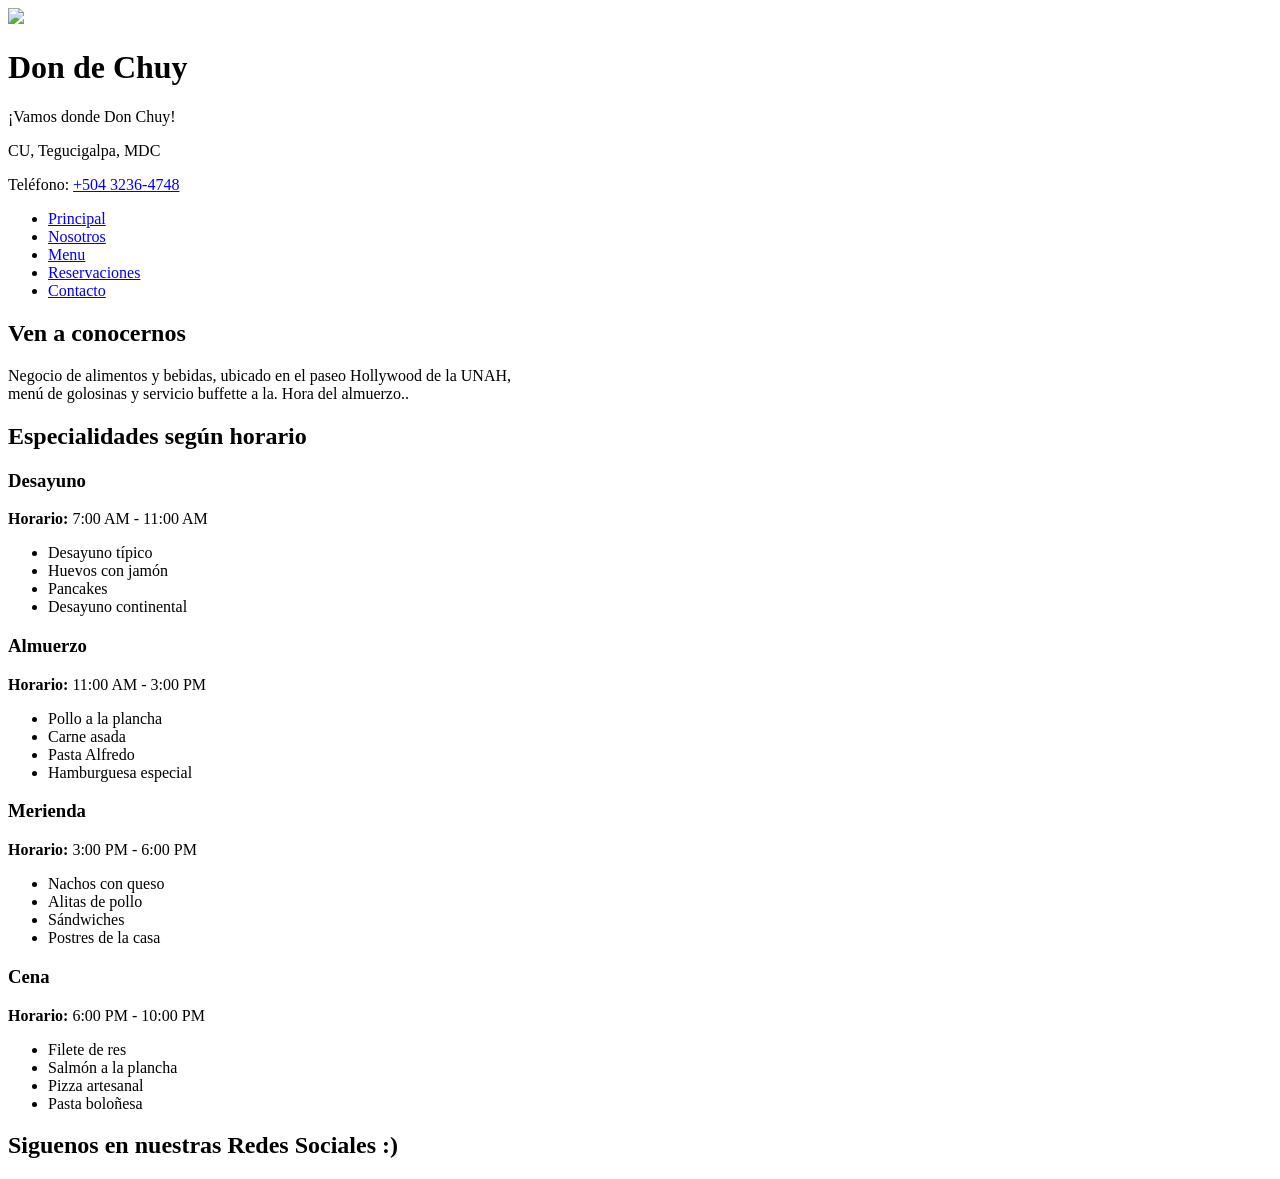
==== index.html @ f62b14ee "se subio el index" ====
<!DOCTYPE html>
<html lang="es">
    <head>
        <meta charset="UTF-8">
        <meta name="viewport" content="width=device-width, initial-scale=1.0">
        <title>Don de Chuy</title>
    </head>
    <body>
        <header>
            <img src="https://scontent-mia3-3.xx.fbcdn.net/v/t39.30808-6/475664129_1156217196512045_8509479516015643949_n.jpg?stp=dst-jpg_tt6&cstp=mx930x522&ctp=s930x522&_nc_cat=108&ccb=1-7&_nc_sid=cc71e4&_nc_eui2=AeH6ezwCyBCKipkGqJCfkTRxt3tcqj0PBqK3e1yqPQ8GoveCi0VZCHOk7OqQqEyFWjylQ7p_Le98QkUmU9PrOGYT&_nc_ohc=4qBmK3a_YIcQ7kNvwGVThFc&_nc_oc=Adq12k58B7jWosh0iTyQCGtmOPMvhrskiYuma4J9fgisOuLva6XpIkvQPgTAZIsE0as&_nc_zt=23&_nc_ht=scontent-mia3-3.xx&_nc_gid=nGE9xUAYjs_m6aaPZf_f8g&_nc_ss=7b2a8&oh=00_AQOswJiVpP8A7h18C3bAVjsiiW5t5_MV3aqW2f2vJSouDw&oe=6AC1BB9D">
            <h1>Don de Chuy</h1>
            <p>¡Vamos donde Don Chuy!</p>
            <p>CU, Tegucigalpa, MDC</p>
            <p>Teléfono: <a href="tel:+50432364748">+504 3236-4748</a></p>
        </header>

        <nav>
            <ul>
            <li><a href="index.html">Principal</a></li>
            <li><a href="Nosotros.html">Nosotros</a></li>
            <li><a href="Menu.html">Menu</a></li>
            <li><a href="Reservaciones.html">Reservaciones</a></li>
            <li><a href="Contacto.html">Contacto</a></li>
            </ul>
        </nav>

        <main>

            <div>
                <h2>Ven a conocernos</h2>
                <p>Negocio de alimentos y bebidas, ubicado en el paseo Hollywood de la UNAH,
                <br familiar dedicada a atender a todos nuestros clientes como reyes, un amplio 
                <br> menú de golosinas y servicio buffette a la. Hora del almuerzo..</p>
            </div>

            <div>
                <h2>Especialidades según horario</h2>

                <div>
                    <h3>Desayuno</h3>
                    <p><strong>Horario:</strong> 7:00 AM - 11:00 AM</p>
                    <ul>
                        <li>Desayuno típico</li>
                        <li>Huevos con jamón</li>
                        <li>Pancakes</li>
                        <li>Desayuno continental</li>
                    </ul>
                </div>

                <div>
                    <h3>Almuerzo</h3>
                    <p><strong>Horario:</strong> 11:00 AM - 3:00 PM</p>
                    <ul>
                        <li>Pollo a la plancha</li>
                        <li>Carne asada</li>
                        <li>Pasta Alfredo</li>
                        <li>Hamburguesa especial</li>
                    </ul>
                </div>

                <div>
                    <h3>Merienda</h3>
                    <p><strong>Horario:</strong> 3:00 PM - 6:00 PM</p>
                    <ul>
                        <li>Nachos con queso</li>
                        <li>Alitas de pollo</li>
                        <li>Sándwiches</li>
                        <li>Postres de la casa</li>
                    </ul>
                </div>

                <div>
                    <h3>Cena</h3>
                    <p><strong>Horario:</strong> 6:00 PM - 10:00 PM</p>
                    <ul>
                        <li>Filete de res</li>
                        <li>Salmón a la plancha</li>
                        <li>Pizza artesanal</li>
                        <li>Pasta boloñesa</li>
                    </ul>
                </div>

            </div>

        </main>

<footer>
    <div>
        <h2>Siguenos en nuestras Redes Sociales :)</h>
 
    </div>
</footer>
</body>
</html>
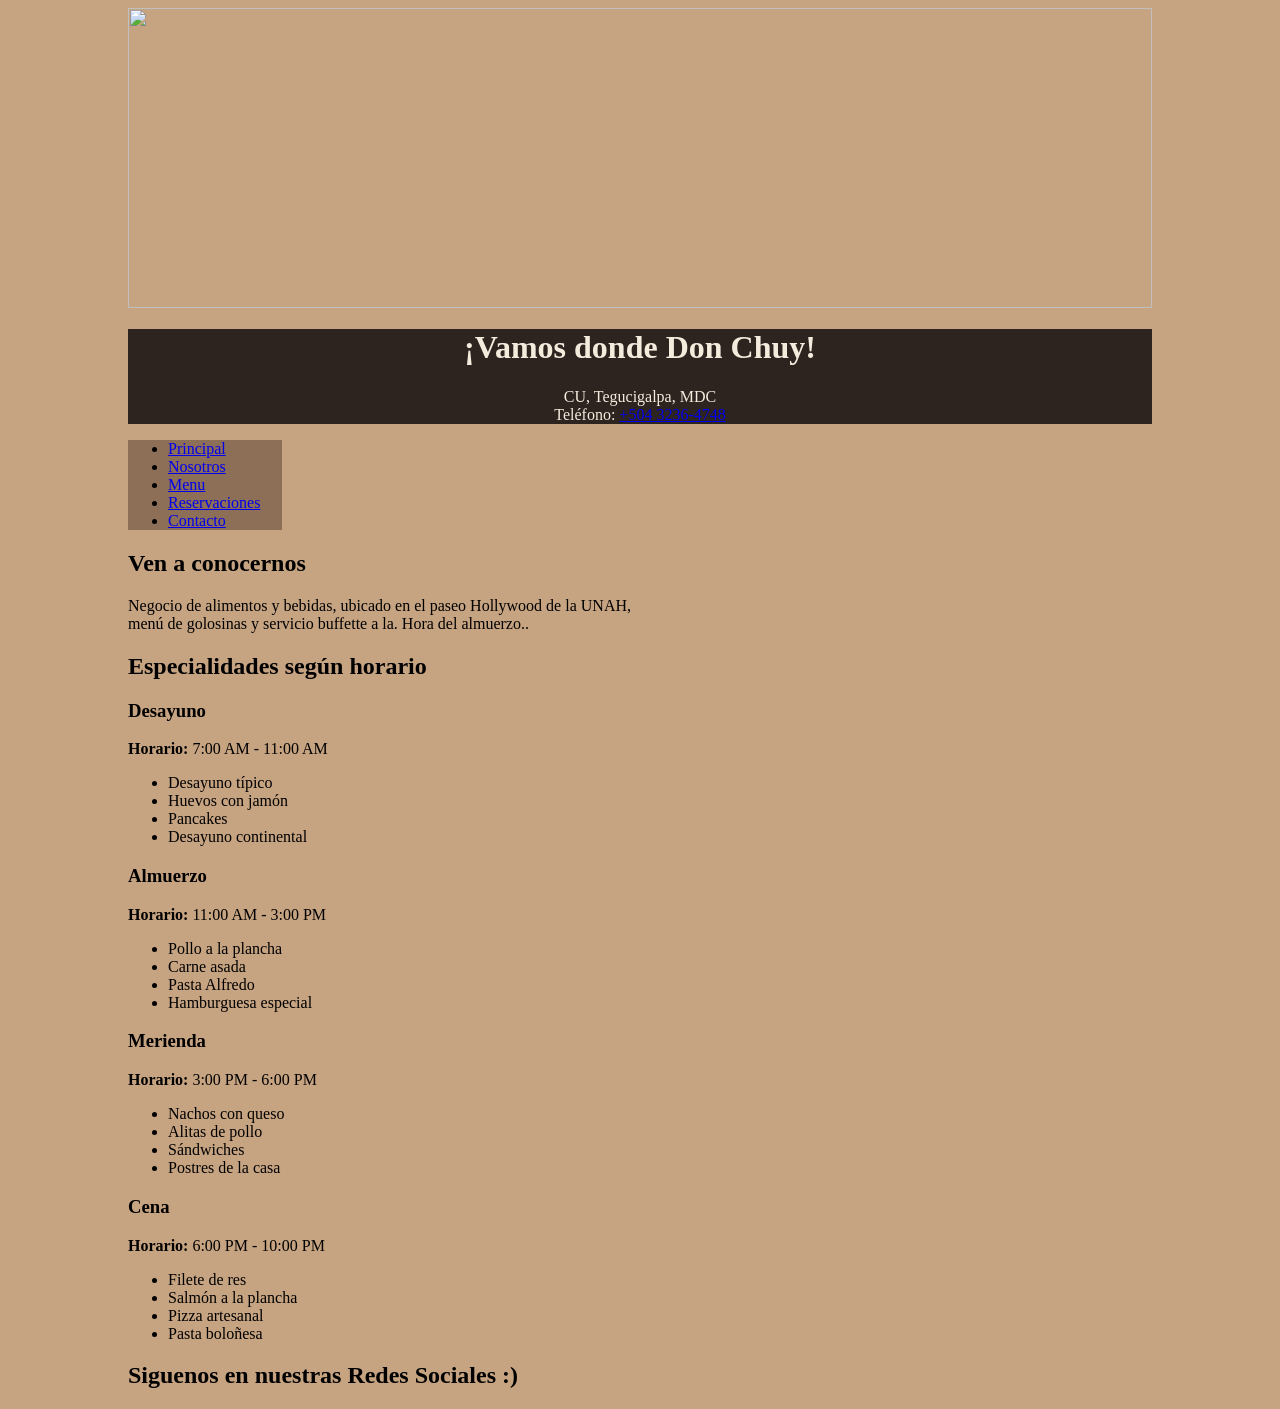
==== commit 5279607b: "index actualizado y estilos-index agregado" ====
--- a/index.html
+++ b/index.html
@@ -4,17 +4,21 @@
         <meta charset="UTF-8">
         <meta name="viewport" content="width=device-width, initial-scale=1.0">
         <title>Don de Chuy</title>
+        <link rel="stylesheet" href="css/estilos-index.css">
     </head>
     <body>
         <header>
-            <img src="https://scontent-mia3-3.xx.fbcdn.net/v/t39.30808-6/475664129_1156217196512045_8509479516015643949_n.jpg?stp=dst-jpg_tt6&cstp=mx930x522&ctp=s930x522&_nc_cat=108&ccb=1-7&_nc_sid=cc71e4&_nc_eui2=AeH6ezwCyBCKipkGqJCfkTRxt3tcqj0PBqK3e1yqPQ8GoveCi0VZCHOk7OqQqEyFWjylQ7p_Le98QkUmU9PrOGYT&_nc_ohc=4qBmK3a_YIcQ7kNvwGVThFc&_nc_oc=Adq12k58B7jWosh0iTyQCGtmOPMvhrskiYuma4J9fgisOuLva6XpIkvQPgTAZIsE0as&_nc_zt=23&_nc_ht=scontent-mia3-3.xx&_nc_gid=nGE9xUAYjs_m6aaPZf_f8g&_nc_ss=7b2a8&oh=00_AQOswJiVpP8A7h18C3bAVjsiiW5t5_MV3aqW2f2vJSouDw&oe=6AC1BB9D">
-            <h1>Don de Chuy</h1>
-            <p>¡Vamos donde Don Chuy!</p>
-            <p>CU, Tegucigalpa, MDC</p>
-            <p>Teléfono: <a href="tel:+50432364748">+504 3236-4748</a></p>
-        </header>
+            <div class="banner">
+                <img src="https://scontent-mia3-3.xx.fbcdn.net/v/t39.30808-6/475664129_1156217196512045_8509479516015643949_n.jpg?stp=dst-jpg_tt6&cstp=mx930x522&ctp=s930x522&_nc_cat=108&ccb=1-7&_nc_sid=cc71e4&_nc_eui2=AeH6ezwCyBCKipkGqJCfkTRxt3tcqj0PBqK3e1yqPQ8GoveCi0VZCHOk7OqQqEyFWjylQ7p_Le98QkUmU9PrOGYT&_nc_ohc=4qBmK3a_YIcQ7kNvwGVThFc&_nc_oc=Adq12k58B7jWosh0iTyQCGtmOPMvhrskiYuma4J9fgisOuLva6XpIkvQPgTAZIsE0as&_nc_zt=23&_nc_ht=scontent-mia3-3.xx&_nc_gid=nGE9xUAYjs_m6aaPZf_f8g&_nc_ss=7b2a8&oh=00_AQOswJiVpP8A7h18C3bAVjsiiW5t5_MV3aqW2f2vJSouDw&oe=6AC1BB9D">
+            </div>
+            <div class="eslogan">
+                <h1>¡Vamos donde Don Chuy!</h1>
+                <p>CU, Tegucigalpa, MDC<br>
+                Teléfono: <a href="tel:+50432364748">+504 3236-4748</a></p>
+            </div>
+            </header>
 
-        <nav>
+        <nav class="">
             <ul>
             <li><a href="index.html">Principal</a></li>
             <li><a href="Nosotros.html">Nosotros</a></li>
@@ -26,14 +30,14 @@
 
         <main>
 
-            <div>
+            <div class="contenido">
                 <h2>Ven a conocernos</h2>
                 <p>Negocio de alimentos y bebidas, ubicado en el paseo Hollywood de la UNAH,
                 <br familiar dedicada a atender a todos nuestros clientes como reyes, un amplio 
                 <br> menú de golosinas y servicio buffette a la. Hora del almuerzo..</p>
             </div>
 
-            <div>
+            <div class="contenido">
                 <h2>Especialidades según horario</h2>
 
                 <div>
--- a/css/estilos-index.css
+++ b/css/estilos-index.css
@@ -0,0 +1,38 @@
+:root{
+    --color-primario: #2D2420;
+    --color-fondo: #C6A381;
+    --color-texto: #F5EBDD;
+    --color-elementos: #8D6E56;
+}
+
+.banner {
+    width: 100%;
+    height: 300px;
+    overflow: hidden;
+}
+
+.banner img {
+    width: 100%;
+    height: 100%;
+    object-fit: cover;
+    display: block;
+}
+
+body{
+    background-color: var(--color-fondo);
+    margin-left: 10%;
+    margin-right: 10%;
+}
+
+.eslogan{
+    background-color: var(--color-primario);
+    text-align: center;
+    color: var(--color-texto);
+}
+nav{
+    background-color: var(--color-elementos);
+    width: 15%;
+}
+
+.contenido{
+}
